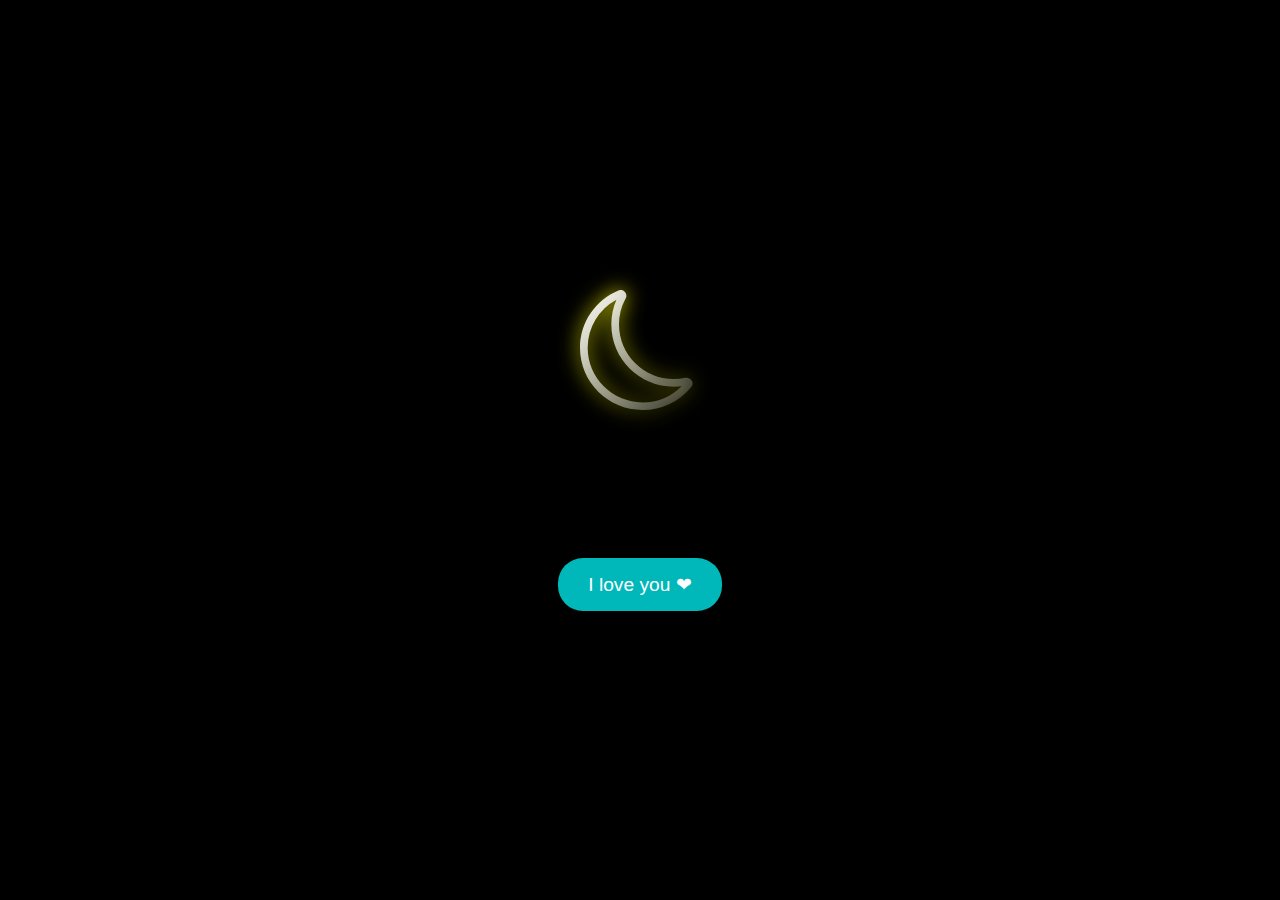
==== index.html @ faf23c34 "repositorio" ====
<!DOCTYPE html>
<html lang="en">

<head>
  <meta charset="UTF-8">
  <meta name="viewport" content="width=device-width, initial-scale=1.0">
  <title>Proposal Page</title>
  <link rel="stylesheet" href="styleindex.css">
</head>

<body>
  <div class="moon-container">
    <svg class="moon" xmlns="http://www.w3.org/2000/svg" viewBox="0 0 16 16">
      <defs>
        <linearGradient id="moonGradient" x1="0%" y1="0%" x2="100%" y2="100%">
          <stop offset="0%" style="stop-color:#fff" />
          <stop offset="100%" style="stop-color: #fff2" />
        </linearGradient>
      </defs>
      <path d="M6 .278a.77.77 0 0 1 .08.858 7.2 7.2 0 0 0-.878 3.46c0 4.021 3.278 7.277 7.318 7.277q.792-.001 1.533-.16a.79.79 0 0 1 .81.316.73.73 0 0 1-.031.893A8.35 8.35 0 0 1 8.344 16C3.734 16 0 12.286 0 7.71 0 4.266 2.114 1.312 5.124.06A.75.75 0 0 1 6 .278M4.858 1.311A7.27 7.27 0 0 0 1.025 7.71c0 4.02 3.279 7.276 7.319 7.276a7.32 7.32 0 0 0 5.205-2.162q-.506.063-1.029.063c-4.61 0-8.343-3.714-8.343-8.29 0-1.167.242-2.278.681-3.286" fill="url(#moonGradient)"/>
    </svg>

    <div class="shayari-text">
      <span class="word">Hola</span>
      <span class="word">hermanita</span>
      <span class="word">preciosa,</span><br>
      <span class="word">solo</span>
      <span class="word">queria</span>
      <span class="word">recordarte</span>
      <span class="word">que</span>
      <span class="word">eres</span>
      <span class="word">una</span><br>
      <span class="word">persona</span>
      <span class="word">importante</span>
      <span class="word">para</span>
      <span class="word">mi</span>
      <span class="word">❤</span>
    </div>
    
    <button class="propose-btn" onclick="window.location.href='book.html'">
      I love you ❤
    </button>
  </div>
</body>

</html>
---- styleindex.css ----
body {
  margin: 0;
  height: 100vh;
  display: flex;
  justify-content: center;
  align-items: center;
  background: linear-gradient(135deg, #000, #000);
  font-family: "Comic Sans MS", cursive, sans-serif;
  color: #fff;
  text-align: center;
  flex-direction: column;
}

.moon-container {
  display: flex;
  flex-direction: column;
  align-items: center;
  gap: 20px;
}

.moon {
  width: 120px;
  height: 120px;
  fill: yellow;
  animation: pulse 1.5s infinite ease-in-out;
  filter: drop-shadow(0 0 10px yellow);
}

.moon:hover {
  fill: red; /* Cambia este valor para el color al pasar el mouse */
}

@keyframes pulse {
  0%,
  100% {
    transform: scale(1);
    filter: drop-shadow(0 0 10px #f0e68c);
  }

  50% {
    transform: scale(1.2);
    filter: drop-shadow(0 0 30px #f0e68c);
  }
}

.shayari-text {
  font-size: 1.5em;
  font-weight: bold;
  color: #ffebd0;
  display: inline-block;
  line-height: 1.5;
  opacity: 0; /* Inicialmente oculto */
  animation: fadeInText 1.5s forwards;
}

@keyframes fadeInText {
  0% {
    opacity: 0;
  }
  100% {
    opacity: 1;
  }
}


.word {
  opacity: 0;
  display: inline-block;
  animation: fadeInWord 1.5s forwards;
}



.word:nth-child(1) {
  animation-delay: 0.5s;
}

.word:nth-child(2) {
  animation-delay: 1.5s;
}

.word:nth-child(3) {
  animation-delay: 2s;
}

.word:nth-child(4) {
  animation-delay: 2.5s;
}

.word:nth-child(5) {
  animation-delay: 3s;
}

.word:nth-child(6) {
  animation-delay: 3.5s;
}

.word:nth-child(7) {
  animation-delay: 4s;
}

.word:nth-child(8) {
  animation-delay: 4.5s;
}

.word:nth-child(9) {
  animation-delay: 5s;
}

.word:nth-child(10) {
  animation-delay: 5.5s;
}

.word:nth-child(11) {
  animation-delay: 6s;
}

.word:nth-child(12) {
  animation-delay: 6.5s;
}

.word:nth-child(13) {
  animation-delay: 7s;
}

.word:nth-child(14) {
  animation-delay: 7.5s;
}

.word:nth-child(15) {
  animation-delay: 8s;
}

.word:nth-child(16) {
  animation-delay: 8.5s;
}

.word:nth-child(17) {
  animation-delay: 9s;
}

.word:nth-child(18) {
  animation-delay: 9.5s;
}

@keyframes fadeInWord {
  to {
    opacity: 1;
  }
}

.propose-btn {
  background-color: #00b7b9;
  border: none;
  padding: 15px 30px;
  color: white;
  font-size: 1.2em;
  cursor: pointer;
  border-radius: 25px;
  transition: background-color 0.3s ease;
}

.propose-btn:hover {
  background-color: #ffffff;
    color: #f2264b;
}
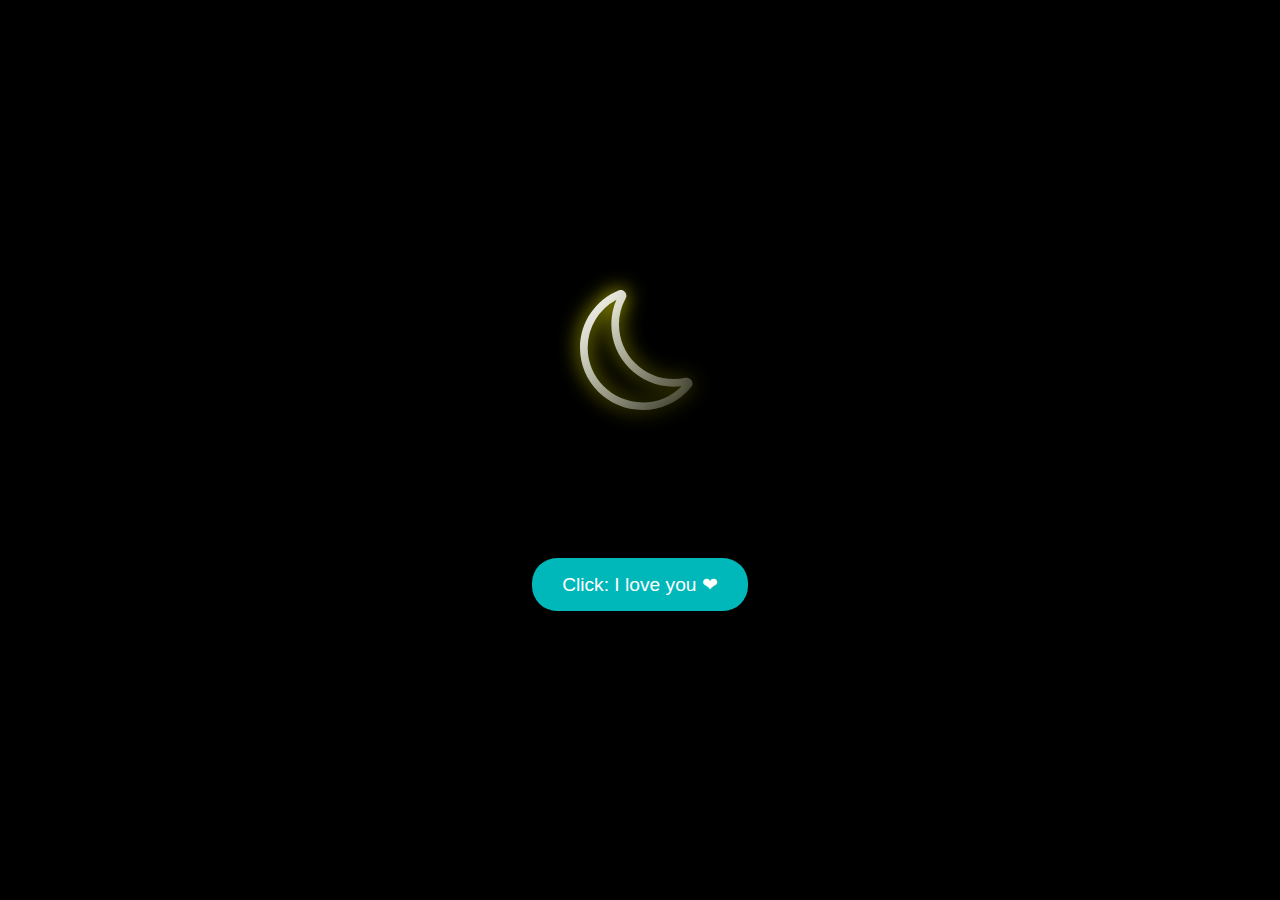
==== commit 619b630a: "actualizacion texto}" ====
--- a/index.html
+++ b/index.html
@@ -38,7 +38,7 @@
     </div>
     
     <button class="propose-btn" onclick="window.location.href='book.html'">
-      I love you ❤
+      Click: I love you ❤
     </button>
   </div>
 </body>
--- a/styleindex.css
+++ b/styleindex.css
@@ -27,7 +27,7 @@
 }
 
 .moon:hover {
-  fill: red; /* Cambia este valor para el color al pasar el mouse */
+  fill: red;
 }
 
 @keyframes pulse {
@@ -49,7 +49,7 @@
   color: #ffebd0;
   display: inline-block;
   line-height: 1.5;
-  opacity: 0; /* Inicialmente oculto */
+  opacity: 0;
   animation: fadeInText 1.5s forwards;
 }
 
